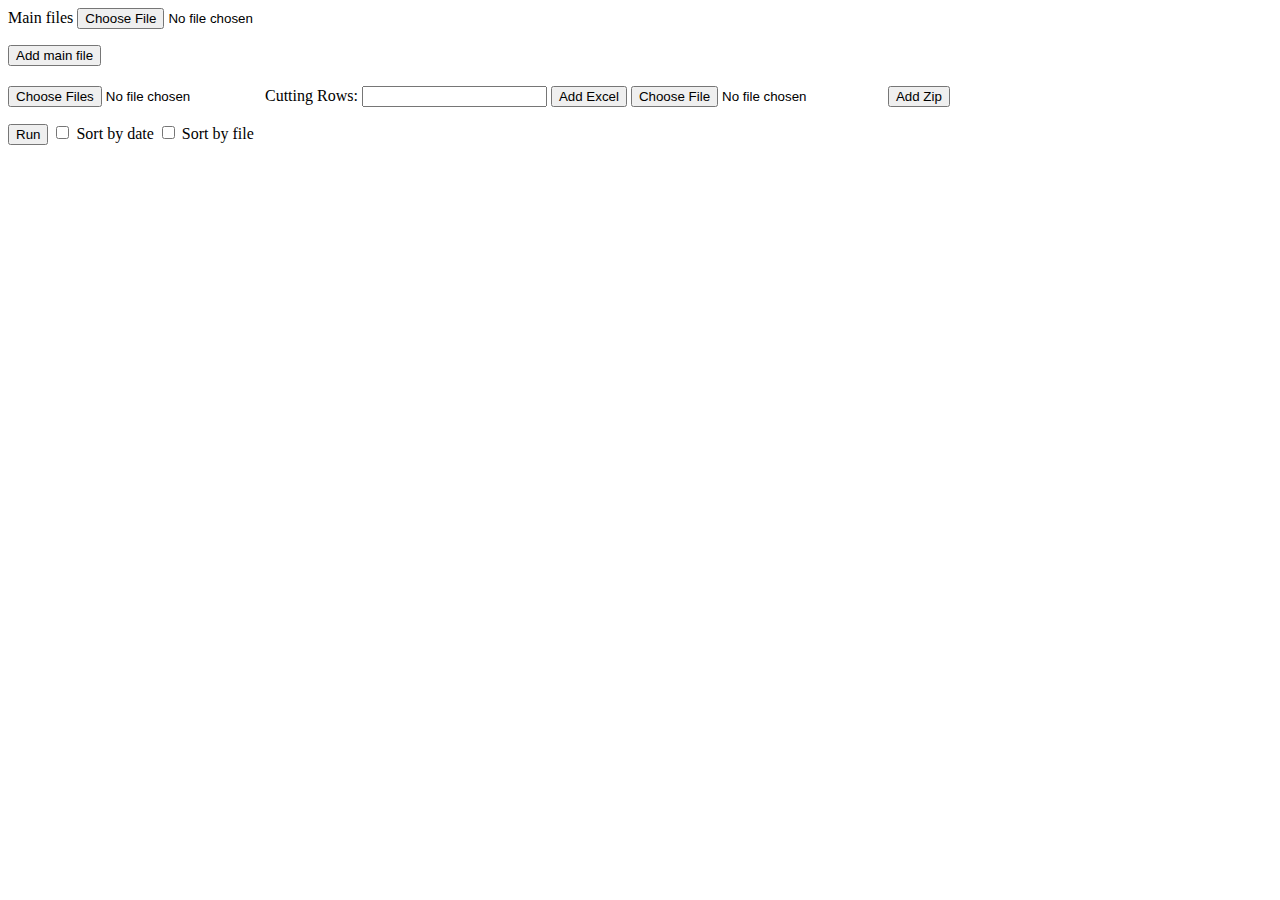
==== templates/merge.html @ 8d40edb4 "some work on the frontend" ====
<!DOCTYPE html>
<html lang="en">
  <head>
    <!-- metadata -->
    <meta charset="UTF-8" />
    <meta name="viewport" content="width=device-width, initial-scale=1.0" />
    <title>Excel Merge</title>
    <link rel="stylesheet" href="/_assets/merge.css" />
    <!-- metadata -->

    <!-- our general utils -->
    <script src="/_assets/utils.js"></script>
    <!-- our general utils -->

    <!-- dependencies -->
    <script src="/_assets/zip.min.js"></script>
    <script src="/_assets/htmx.min.js.js"></script>
    <script src="/_assets/_hyperscript.min.js.js"></script>
    <!-- dependencies -->
  </head>
  <body>
    <form>
      <div style="margin-bottom: 20px">
        <label for="main-file">Main files</label>

        <input
          type="file"
          id="main-file"
          name="main-file"
          accept=".xlsx, .xls"
        />

        <ul id="main-file-list"></ul>
        <button type="button" id="add-main-file">Add main file</button>
      </div>

      <h1 id="loading" style="display: none">Loading...</h1>

      <label for="excel-file"></label>
      <input
        type="file"
        id="excel-file"
        name="excel-file"
        accept=".xlsx, .xls"
        multiple
      />
      <label for="cutting-rows">Cutting Rows:</label>
      <input type="number" id="cutting-rows" name="cutting-rows" />
      <button
        type="button"
        id="add-excel"
        _="on click call #excel-file.click()"
      >
        Add Excel
      </button>

      <label for="zip-input"></label>
      <input type="file" id="zip-input" name="zip-input" accept=".zip" />
      <button type="button" id="add-zip" _="on click call #zip-input.click()">
        Add Zip
      </button>

      <ul id="excel-list"></ul>
      <button type="submit" id="submit-excel">Run</button>

      <input name="sort_by_date" type="checkbox" id="sortByDateCheckbox" />
      <label for="sortByDateCheckbox">Sort by date</label>

      <input name="sort_by_file" type="checkbox" id="sortByFileCheckbox" />
      <label for="sortByFileCheckbox">Sort by file</label>
    </form>
    <script>
      const addExcelButton = document.getElementById("add-excel");

      const mainFileList = document.getElementById("main-file-list");
      const mainFileInput = document.getElementById("main-file");
      const zipFileInput = document.getElementById("zip-input");
      const addMainFileButton = document.getElementById("add-main-file");

      const excelList = document.getElementById("excel-list");
      const excelFileInput = document.getElementById("excel-file");
      const submitExcelButton = document.getElementById("submit-excel");
      const cuttingRows = document.getElementById("cutting-rows");
      const getZipButton = document.getElementById("add-zip");
      const sortByDateCheckbox = document.getElementById("sortByDateCheckbox");
      const sortByFileCheckbox = document.getElementById("sortByFileCheckbox");
      const loadingElement = document.getElementById("loading");

      let loading = false;

      let firstHeaders;
      let mainFileName;
      let excelFilesToUpload = [];

      const formData = new FormData();

      var reader = new FileReader();

      window.onload = () => {
        cuttingRows.value = "";
      };

      zipFileInput.addEventListener("change", async (e) => {
        const zipReader = new ZipReader(new BlobReader(e.target.files[0]));
        const entries = await zipReader.getEntries();
        entries.forEach(async (entry) => {
          let id = makeid(10);
          let writer;
          let mime;

          if (entry.filename.endsWith(".xlsx")) {
            writer = new BlobWriter(
              "application/vnd.openxmlformats-officedocument.spreadsheetml.sheet"
            );
            mime =
              "application/vnd.openxmlformats-officedocument.spreadsheetml.sheet";
          } else if (entry.filename.endsWith(".xls")) {
            writer = new BlobWriter("application/vnd.ms-excel");
            mime = "application/vnd.ms-excel";
          }

          let blob = new Blob([await entry.getData(writer)], {
            type: mime,
          });
          let file = new File([blob], entry.filename, {
            type: mime,
          });

          formData.append(id, file);

          let rawDate = await entry.rawLastModDate;

          const date = getDate(rawDate, true);

          formData.append(`${id}(LM)`, date);

          const div = document.createElement("div");

          const li = document.createElement("li");
          const a = document.createElement("a");
          const getFileButton = document.createElement("button");

          getFileButton.textContent = "Get File";
          getFileButton.addEventListener("click", (e) => {
            e.preventDefault();

            const url = URL.createObjectURL(blob);
            const a = document.createElement("a");
            a.href = url;
            a.download = file.name;
            a.click();
          });

          li.textContent = file.name;
          excelList.appendChild(li);

          const button = document.createElement("button");
          button.textContent = "X";
          button.addEventListener("click", () => {
            li.remove();
            formData.delete(id);
            formData.delete(`${id}(LM)`);
            console.log(formData);
          });

          div.appendChild(button);
          div.appendChild(getFileButton);

          li.appendChild(div);
        });

        console.log(formData);

        await zipReader.close();
      });

      // sortByDateCheckbox.addEventListener("change", (e) => {
      //   if (e.target.checked) {
      //     formData.append("sort_by_date", true);
      //   } else {
      //     formData.delete("sort_by_date");
      //   }
      // });

      // sortByFileCheckbox.addEventListener("change", (e) => {
      //   if (e.target.checked) {
      //     formData.append("sort_by_file", true);
      //   } else {
      //     formData.delete("sort_by_file");
      //   }
      // });

      cuttingRows.addEventListener("change", (e) => {
        formData.delete("cuttingRows");
        formData.append("cuttingRows", e.target.value);
      });

      excelFileInput.addEventListener("change", async (e) => {
        const files = e.target.files;

        for (let i = 0; i < files.length; i++) {
          const file = files[i];
          let id = makeid(10);
          console.log(`Adding  file to form: ${file.name}`, file);

          const date = getDate(file.lastModified, false);

          formData.append(id, file);
          formData.append(`${id}(LM)`, date);

          const div = document.createElement("div");

          const li = document.createElement("li");
          const a = document.createElement("a");
          const getFileButton = document.createElement("button");

          getFileButton.textContent = "Get File";
          getFileButton.addEventListener("click", (e) => {
            e.preventDefault();

            const blob = new Blob([e.target.value], { type: e.target.type });
            const url = URL.createObjectURL(blob);
            const a = document.createElement("a");
            a.href = url;
            a.download = file.name;
            a.click();
          });

          li.textContent = file.name;
          excelList.appendChild(li);

          const button = document.createElement("button");
          button.textContent = "X";
          button.addEventListener("click", () => {
            li.remove();
            formData.delete(id);
            formData.delete(`${id}(LM)`);
            console.log(formData);
          });

          div.appendChild(button);
          div.appendChild(getFileButton);

          li.appendChild(div);

          console.log(formData);
        }
      });

      addMainFileButton.addEventListener("click", () => {
        mainFileInput.click();
      });

      mainFileInput.addEventListener("change", async (e) => {
        const files = mainFileInput.files;
        for (let i = 0; i < files.length; i++) {
          let id = makeid(10);
          const file = files[i];

          const date = getDate(file.lastModified, false);

          formData.append(id + "-MAIN", file);
          formData.append(`${id}-MAIN(LM)`, date);

          console.log(formData);

          const li = document.createElement("li");

          mainFileName = file.name;
          li.textContent = file.name;
          mainFileList.appendChild(li);

          const button = document.createElement("button");
          button.textContent = "X";
          button.addEventListener("click", () => {
            li.remove();
            formData.delete(id + "-MAIN");
            formData.delete(`${id}-MAIN(LM)`);
            console.log(formData);
          });

          li.appendChild(button);
        }
      });

      submitExcelButton.addEventListener("click", async (e) => {
        e.preventDefault();
        loading = true;
        setLoading(true);

        formData.append("cuttingRows", cuttingRows.value);

        console.log(formData);

        console.log("We're sending a request to the server.");
        const res = await fetch("/api/merge", {
          method: "POST",
          body: formData,
        });
        if (!res.ok) {
          const error = await res.json();
          alert(error.error);
          throw error;
        }

        console.log(
          "Received the response, parsing and downloading the output."
        );

        var date = new Date();
        var time = new Date()
          .toLocaleTimeString("en-US", {
            timeZone: Intl.DateTimeFormat().resolvedOptions().timeZone,
            hour12: false,
            hour: "numeric",
            minute: "numeric",
          })
          .replace(":", "");

        console.log(time);
        const blob = await res.blob();
        const url = window.URL.createObjectURL(blob);
        const a = document.createElement("a");
        a.href = url;
        a.download = `${mainFileName.replace(".xlsx", "")}-merge${formatDate(
          date,
          "mmddyy"
        )}${time.trim()}.xlsx`;
        document.body.appendChild(a);
        a.click();
        document.body.removeChild(a);
        window.URL.revokeObjectURL(url);

        console.log("Done!");

        loading = false;
        setLoading(loading);
      });
    </script>
  </body>
</html>
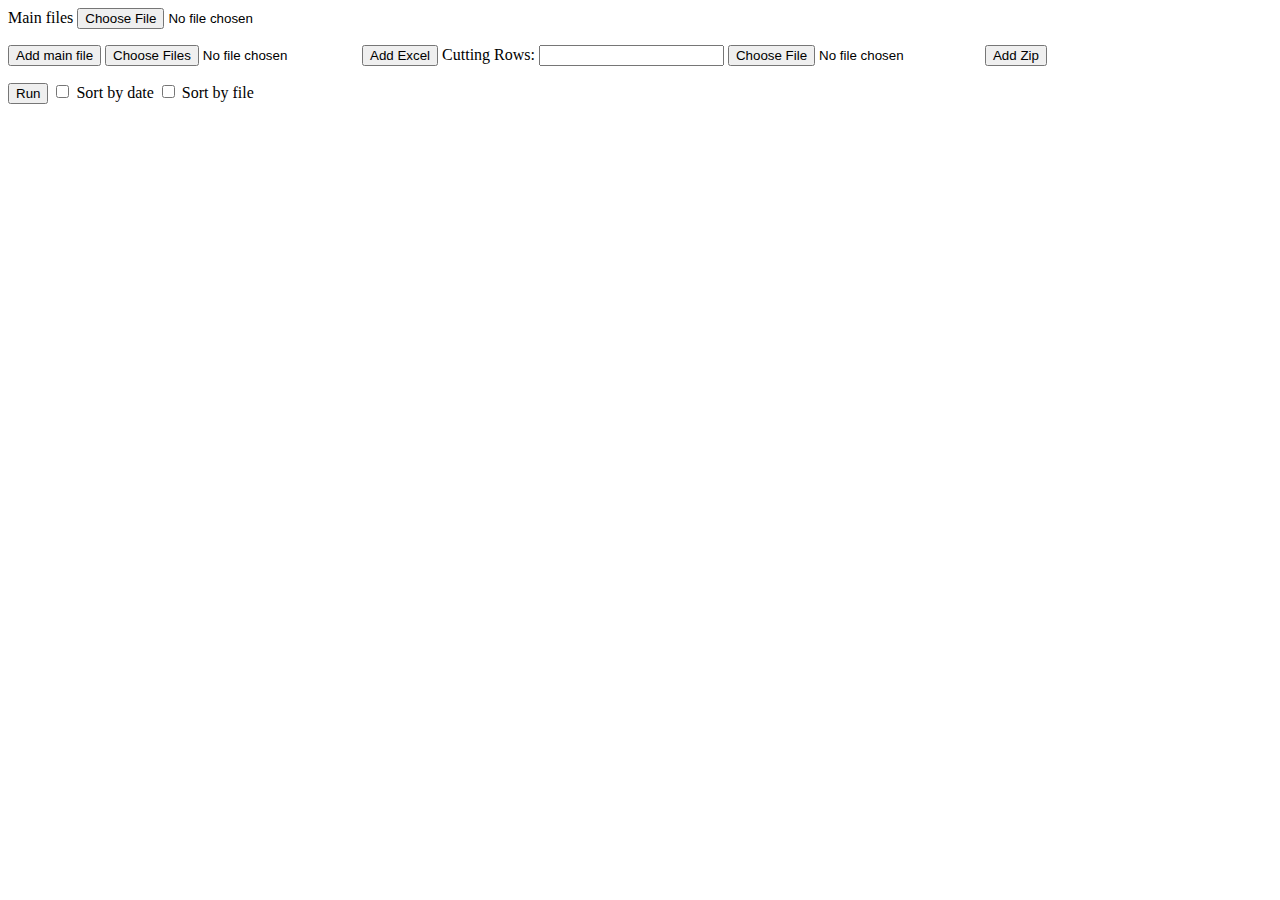
==== commit 4c3c4325: "add elems.js" ====
--- a/templates/merge.html
+++ b/templates/merge.html
@@ -10,6 +10,7 @@
 
     <!-- our general utils -->
     <script src="/_assets/utils.js"></script>
+    <script src="/_assets/elems.js"></script>
     <!-- our general utils -->
 
     <!-- dependencies -->
@@ -20,22 +21,17 @@
   </head>
   <body>
     <form>
-      <div style="margin-bottom: 20px">
-        <label for="main-file">Main files</label>
-
-        <input
-          type="file"
-          id="main-file"
-          name="main-file"
-          accept=".xlsx, .xls"
-        />
-
-        <ul id="main-file-list"></ul>
-        <button type="button" id="add-main-file">Add main file</button>
-      </div>
+      <!-- Main file -->
+      <label for="main-file">Main files</label>
+      <input type="file" id="main-file" name="main-file" accept=".xlsx, .xls" />
+
+      <ul id="main-file-list"></ul>
+      <button type="button" id="add-main-file">Add main file</button>
+      <!-- Main file -->
 
       <h1 id="loading" style="display: none">Loading...</h1>
 
+      <!-- Excel files -->
       <label for="excel-file"></label>
       <input
         type="file"
@@ -44,8 +40,7 @@
         accept=".xlsx, .xls"
         multiple
       />
-      <label for="cutting-rows">Cutting Rows:</label>
-      <input type="number" id="cutting-rows" name="cutting-rows" />
+
       <button
         type="button"
         id="add-excel"
@@ -53,39 +48,39 @@
       >
         Add Excel
       </button>
-
+      <!-- Excel files -->
+
+      <!-- Cutting rows -->
+      <label for="cutting-rows">Cutting Rows:</label>
+      <input type="number" id="cutting-rows" name="cutting-rows" />
+
+      <!-- Zip input -->
       <label for="zip-input"></label>
       <input type="file" id="zip-input" name="zip-input" accept=".zip" />
       <button type="button" id="add-zip" _="on click call #zip-input.click()">
         Add Zip
       </button>
-
+      <!-- Zip input -->
+
+      <!-- UL for the excel files -->
       <ul id="excel-list"></ul>
+      <!-- UL for the excel files -->
+
+      <!-- Submit button -->
       <button type="submit" id="submit-excel">Run</button>
-
+      <!-- Submit button -->
+
+      <!-- Sort by date -->
       <input name="sort_by_date" type="checkbox" id="sortByDateCheckbox" />
       <label for="sortByDateCheckbox">Sort by date</label>
-
+      <!-- Sort by date -->
+
+      <!-- Sort by file -->
       <input name="sort_by_file" type="checkbox" id="sortByFileCheckbox" />
       <label for="sortByFileCheckbox">Sort by file</label>
+      <!-- Sort by file -->
     </form>
     <script>
-      const addExcelButton = document.getElementById("add-excel");
-
-      const mainFileList = document.getElementById("main-file-list");
-      const mainFileInput = document.getElementById("main-file");
-      const zipFileInput = document.getElementById("zip-input");
-      const addMainFileButton = document.getElementById("add-main-file");
-
-      const excelList = document.getElementById("excel-list");
-      const excelFileInput = document.getElementById("excel-file");
-      const submitExcelButton = document.getElementById("submit-excel");
-      const cuttingRows = document.getElementById("cutting-rows");
-      const getZipButton = document.getElementById("add-zip");
-      const sortByDateCheckbox = document.getElementById("sortByDateCheckbox");
-      const sortByFileCheckbox = document.getElementById("sortByFileCheckbox");
-      const loadingElement = document.getElementById("loading");
-
       let loading = false;
 
       let firstHeaders;
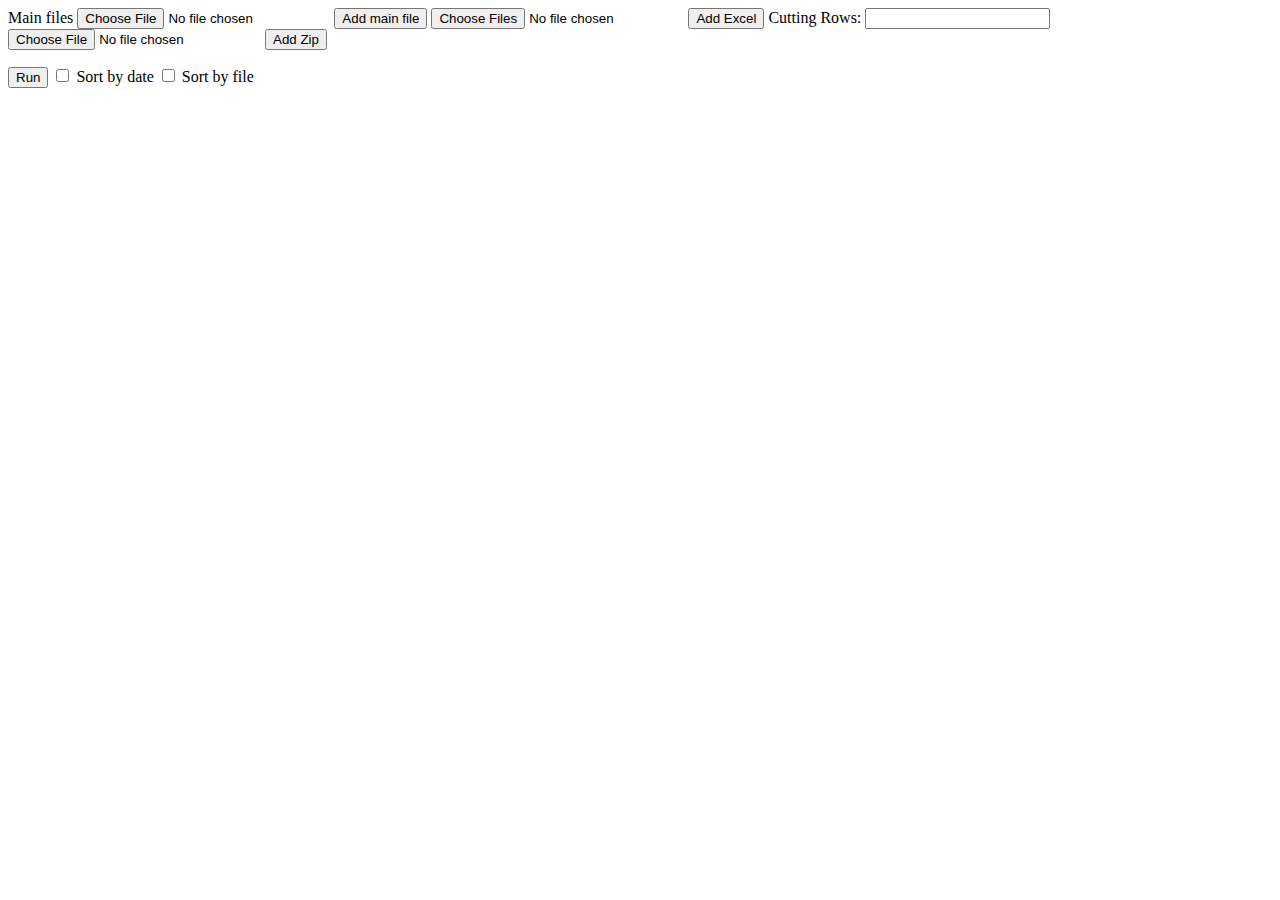
==== commit aea2da84: "finished the merge app" ====
--- a/templates/merge.html
+++ b/templates/merge.html
@@ -1,45 +1,85 @@
-<!DOCTYPE html>
+<!doctype html>
 <html lang="en">
   <head>
     <!-- metadata -->
     <meta charset="UTF-8" />
     <meta name="viewport" content="width=device-width, initial-scale=1.0" />
     <title>Excel Merge</title>
-    <link rel="stylesheet" href="/_assets/merge.css" />
+    <link rel="stylesheet" href="/_assets/css/merge.css" />
     <!-- metadata -->
 
     <!-- our general utils -->
-    <script src="/_assets/utils.js"></script>
-    <script src="/_assets/elems.js"></script>
+    <script src="/_assets/js/utils.js"></script>
     <!-- our general utils -->
 
     <!-- dependencies -->
-    <script src="/_assets/zip.min.js"></script>
-    <script src="/_assets/htmx.min.js.js"></script>
-    <script src="/_assets/_hyperscript.min.js.js"></script>
+    <script src="/_assets/js/zip.min.js"></script>
+    <script src="/_assets/js/htmx.min.js.js"></script>
+    <script src="/_assets/js/_hyperscript.min.js.js"></script>
+    <script defer src="/_assets/js/alpine.min.js.js"></script>
     <!-- dependencies -->
   </head>
   <body>
-    <form>
-      <!-- Main file -->
+    <!-- form  -->
+    <form
+      id="main-form"
+      enctype="multipart/form-data"
+      hx-post="/merge"
+      x-data="{ files: [], main: {file: '', date: ''} }"
+    >
+      <!-- label -->
       <label for="main-file">Main files</label>
-      <input type="file" id="main-file" name="main-file" accept=".xlsx, .xls" />
+      <input
+        type="file"
+        id="main-file"
+        accept=".xlsx, .xls"
+        @change.prevent="
+          let file = $event.target.files[0];
+          let date = file.lastModified; 
+          main.file = file; 
+          main.date = date;
+        "
+      />
 
-      <ul id="main-file-list"></ul>
-      <button type="button" id="add-main-file">Add main file</button>
-      <!-- Main file -->
+      <input type="hidden" x-model="main" name="main"></input>
+
+      <template x-if="main.file != ''"> 
+        <ul id="main-file-list">
+          <li x-text="main.file.name"></li>
+        </ul>
+      </template>
+      <button
+        type="button"
+        id="add-main-file"
+        _="on click call #main-file.click()"
+      >
+        Add main file
+      </button>
 
       <h1 id="loading" style="display: none">Loading...</h1>
 
-      <!-- Excel files -->
       <label for="excel-file"></label>
       <input
         type="file"
         id="excel-file"
-        name="excel-file"
         accept=".xlsx, .xls"
         multiple
+        _="on click set my value to null"
+        @change.prevent="
+          let _files = [...$event.target.files];
+          let newFiles = _files.map(file => {
+            let date = getDate(file.lastModified, false);
+            return {
+              data: file, 
+              lastModified: date,
+            };
+          });
+
+          files = [...files, ...newFiles];
+        "
       />
+
+      <input type="hidden" id="files" name="files" x-model="files" />
 
       <button
         type="button"
@@ -48,289 +88,55 @@
       >
         Add Excel
       </button>
-      <!-- Excel files -->
 
-      <!-- Cutting rows -->
       <label for="cutting-rows">Cutting Rows:</label>
       <input type="number" id="cutting-rows" name="cutting-rows" />
 
-      <!-- Zip input -->
       <label for="zip-input"></label>
-      <input type="file" id="zip-input" name="zip-input" accept=".zip" />
+      <input
+        type="file"
+        id="zip-input"
+        name="zip-input"
+        accept=".zip"
+        @change.prevent="
+         await withZipFiles($event, function (result) {
+          files = [...files, ...result];
+         })
+      "
+      />
       <button type="button" id="add-zip" _="on click call #zip-input.click()">
         Add Zip
       </button>
-      <!-- Zip input -->
 
-      <!-- UL for the excel files -->
-      <ul id="excel-list"></ul>
-      <!-- UL for the excel files -->
+      <ul id="excel-list">
+        <template x-for="(file, index) in files" :key="index">
+          <li>
+            <label x-text="file.data.name"></label>
+            <button
+              type="button"
+              @click.prevent="
+                files.splice(index, 1);
+              "
+            >
+              X
+            </button>
+          </li>
+        </template>
+      </ul>
 
-      <!-- Submit button -->
-      <button type="submit" id="submit-excel">Run</button>
-      <!-- Submit button -->
+      <!-- main submit button -->
+      <button
+        type="submit"
+        id="submit-excel"
+      >
+        Run
+      </button>
 
-      <!-- Sort by date -->
-      <input name="sort_by_date" type="checkbox" id="sortByDateCheckbox" />
+      <input name="sort-by-date" type="checkbox" id="sortByDateCheckbox" />
       <label for="sortByDateCheckbox">Sort by date</label>
-      <!-- Sort by date -->
 
-      <!-- Sort by file -->
-      <input name="sort_by_file" type="checkbox" id="sortByFileCheckbox" />
+      <input name="sort-by-file" type="checkbox" id="sortByFileCheckbox" />
       <label for="sortByFileCheckbox">Sort by file</label>
-      <!-- Sort by file -->
     </form>
-    <script>
-      let loading = false;
-
-      let firstHeaders;
-      let mainFileName;
-      let excelFilesToUpload = [];
-
-      const formData = new FormData();
-
-      var reader = new FileReader();
-
-      window.onload = () => {
-        cuttingRows.value = "";
-      };
-
-      zipFileInput.addEventListener("change", async (e) => {
-        const zipReader = new ZipReader(new BlobReader(e.target.files[0]));
-        const entries = await zipReader.getEntries();
-        entries.forEach(async (entry) => {
-          let id = makeid(10);
-          let writer;
-          let mime;
-
-          if (entry.filename.endsWith(".xlsx")) {
-            writer = new BlobWriter(
-              "application/vnd.openxmlformats-officedocument.spreadsheetml.sheet"
-            );
-            mime =
-              "application/vnd.openxmlformats-officedocument.spreadsheetml.sheet";
-          } else if (entry.filename.endsWith(".xls")) {
-            writer = new BlobWriter("application/vnd.ms-excel");
-            mime = "application/vnd.ms-excel";
-          }
-
-          let blob = new Blob([await entry.getData(writer)], {
-            type: mime,
-          });
-          let file = new File([blob], entry.filename, {
-            type: mime,
-          });
-
-          formData.append(id, file);
-
-          let rawDate = await entry.rawLastModDate;
-
-          const date = getDate(rawDate, true);
-
-          formData.append(`${id}(LM)`, date);
-
-          const div = document.createElement("div");
-
-          const li = document.createElement("li");
-          const a = document.createElement("a");
-          const getFileButton = document.createElement("button");
-
-          getFileButton.textContent = "Get File";
-          getFileButton.addEventListener("click", (e) => {
-            e.preventDefault();
-
-            const url = URL.createObjectURL(blob);
-            const a = document.createElement("a");
-            a.href = url;
-            a.download = file.name;
-            a.click();
-          });
-
-          li.textContent = file.name;
-          excelList.appendChild(li);
-
-          const button = document.createElement("button");
-          button.textContent = "X";
-          button.addEventListener("click", () => {
-            li.remove();
-            formData.delete(id);
-            formData.delete(`${id}(LM)`);
-            console.log(formData);
-          });
-
-          div.appendChild(button);
-          div.appendChild(getFileButton);
-
-          li.appendChild(div);
-        });
-
-        console.log(formData);
-
-        await zipReader.close();
-      });
-
-      // sortByDateCheckbox.addEventListener("change", (e) => {
-      //   if (e.target.checked) {
-      //     formData.append("sort_by_date", true);
-      //   } else {
-      //     formData.delete("sort_by_date");
-      //   }
-      // });
-
-      // sortByFileCheckbox.addEventListener("change", (e) => {
-      //   if (e.target.checked) {
-      //     formData.append("sort_by_file", true);
-      //   } else {
-      //     formData.delete("sort_by_file");
-      //   }
-      // });
-
-      cuttingRows.addEventListener("change", (e) => {
-        formData.delete("cuttingRows");
-        formData.append("cuttingRows", e.target.value);
-      });
-
-      excelFileInput.addEventListener("change", async (e) => {
-        const files = e.target.files;
-
-        for (let i = 0; i < files.length; i++) {
-          const file = files[i];
-          let id = makeid(10);
-          console.log(`Adding  file to form: ${file.name}`, file);
-
-          const date = getDate(file.lastModified, false);
-
-          formData.append(id, file);
-          formData.append(`${id}(LM)`, date);
-
-          const div = document.createElement("div");
-
-          const li = document.createElement("li");
-          const a = document.createElement("a");
-          const getFileButton = document.createElement("button");
-
-          getFileButton.textContent = "Get File";
-          getFileButton.addEventListener("click", (e) => {
-            e.preventDefault();
-
-            const blob = new Blob([e.target.value], { type: e.target.type });
-            const url = URL.createObjectURL(blob);
-            const a = document.createElement("a");
-            a.href = url;
-            a.download = file.name;
-            a.click();
-          });
-
-          li.textContent = file.name;
-          excelList.appendChild(li);
-
-          const button = document.createElement("button");
-          button.textContent = "X";
-          button.addEventListener("click", () => {
-            li.remove();
-            formData.delete(id);
-            formData.delete(`${id}(LM)`);
-            console.log(formData);
-          });
-
-          div.appendChild(button);
-          div.appendChild(getFileButton);
-
-          li.appendChild(div);
-
-          console.log(formData);
-        }
-      });
-
-      addMainFileButton.addEventListener("click", () => {
-        mainFileInput.click();
-      });
-
-      mainFileInput.addEventListener("change", async (e) => {
-        const files = mainFileInput.files;
-        for (let i = 0; i < files.length; i++) {
-          let id = makeid(10);
-          const file = files[i];
-
-          const date = getDate(file.lastModified, false);
-
-          formData.append(id + "-MAIN", file);
-          formData.append(`${id}-MAIN(LM)`, date);
-
-          console.log(formData);
-
-          const li = document.createElement("li");
-
-          mainFileName = file.name;
-          li.textContent = file.name;
-          mainFileList.appendChild(li);
-
-          const button = document.createElement("button");
-          button.textContent = "X";
-          button.addEventListener("click", () => {
-            li.remove();
-            formData.delete(id + "-MAIN");
-            formData.delete(`${id}-MAIN(LM)`);
-            console.log(formData);
-          });
-
-          li.appendChild(button);
-        }
-      });
-
-      submitExcelButton.addEventListener("click", async (e) => {
-        e.preventDefault();
-        loading = true;
-        setLoading(true);
-
-        formData.append("cuttingRows", cuttingRows.value);
-
-        console.log(formData);
-
-        console.log("We're sending a request to the server.");
-        const res = await fetch("/api/merge", {
-          method: "POST",
-          body: formData,
-        });
-        if (!res.ok) {
-          const error = await res.json();
-          alert(error.error);
-          throw error;
-        }
-
-        console.log(
-          "Received the response, parsing and downloading the output."
-        );
-
-        var date = new Date();
-        var time = new Date()
-          .toLocaleTimeString("en-US", {
-            timeZone: Intl.DateTimeFormat().resolvedOptions().timeZone,
-            hour12: false,
-            hour: "numeric",
-            minute: "numeric",
-          })
-          .replace(":", "");
-
-        console.log(time);
-        const blob = await res.blob();
-        const url = window.URL.createObjectURL(blob);
-        const a = document.createElement("a");
-        a.href = url;
-        a.download = `${mainFileName.replace(".xlsx", "")}-merge${formatDate(
-          date,
-          "mmddyy"
-        )}${time.trim()}.xlsx`;
-        document.body.appendChild(a);
-        a.click();
-        document.body.removeChild(a);
-        window.URL.revokeObjectURL(url);
-
-        console.log("Done!");
-
-        loading = false;
-        setLoading(loading);
-      });
-    </script>
   </body>
 </html>
